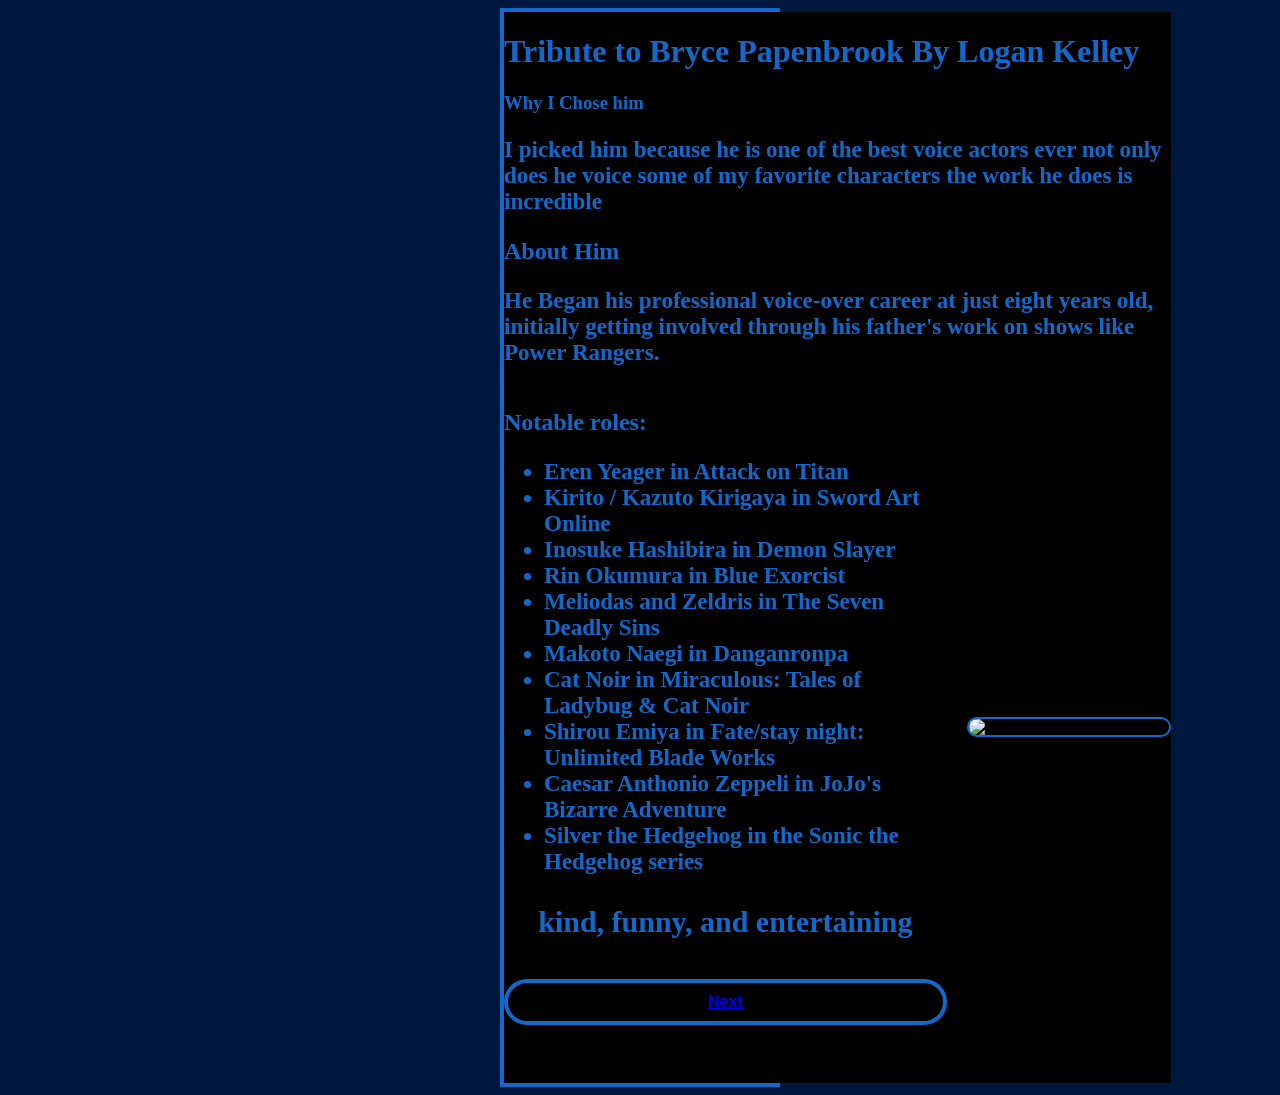
==== index.html @ 969e0305 "Initial commit" ====
<!DOCTYPE html>
<html>
<head>

    <link rel="stylesheet" href="style.css">
	<meta charset="utf-8">
	<meta name="viewport" content="width=device-width, initial-scale=1">
	<title>tribute</title>


</head>
<body>
	<div class="back">
<h1> Tribute to Bryce Papenbrook By Logan Kelley</h1>

<h3> Why I Chose him</h3>

<p> I picked him because he is one of the best voice actors ever not only does he voice some of my favorite characters the work he does is incredible</p>

<h2> About Him</h2>

<p> He Began his professional voice-over career at just eight years old, initially getting involved through his father's work on shows like Power Rangers.  </p>


<div class="container">
  <div class="text-content">
<h2> <b>Notable roles:</b></h2>

<ul>
    	
     <b> <li>Eren Yeager in Attack on Titan</li>
      <li>Kirito / Kazuto Kirigaya in Sword Art Online</li>
      <li>Inosuke Hashibira in Demon Slayer</li>
      <li>Rin Okumura in Blue Exorcist</li>
      <li>Meliodas and Zeldris in The Seven Deadly Sins</li>
      <li>Makoto Naegi in Danganronpa</li>
      <li>Cat Noir in Miraculous: Tales of Ladybug & Cat Noir</li>
      <li>Shirou Emiya in Fate/stay night: Unlimited Blade Works</li>
      <li>Caesar Anthonio Zeppeli in JoJo's Bizarre Adventure</li>
      <li>Silver the Hedgehog in the Sonic the Hedgehog series</li>

  </b>

</ul>
<p class="words"><b>kind, funny, and entertaining</b></p>
<button><a href="next.html">Next</a></button>
  </div>
<img src="C:\Users\LOGANKELLEY\OneDrive - Green Country Technology Center\Documents\tribute\imgs\Bryce_Papenbrook.jpg" class="right-imag">

</div>

<

</div>
</body>
</html>
---- style.css ----
p,h2,h1,h3,ul {
font-weight: bold;
color: #1269cc;
}

p,ul{
font-size: 23px;

}

.words{
  color: #1269cc;
  font-size: 30px;
  text-align: center;
  
}


.back{
	background-color: black;
  place-content: center;}

.font {
   font-family: "Times New Roman", Times, serif;

}


body {
	background-color:  #00183e;
	margin-left: 500px;
	margin-right: 500px;
	display: grid;
   
    border: solid 4px #1269cc;
}


.algin {
text-align: right;
}

.container {
  display: flex;         
  align-items: center;   
  gap: 20px;             

.text-content {
  flex: 1;

        
}

.right-imag {
  width: 200px;         
  height: auto;  
  border: solid 2px #1269cc;
  border-radius:   200px;
}



}

button {
font-weight: bold;
font-size: 16px;
color: #1269cc;
background-color: black;
border: solid 4px #1269cc;
border-radius: 50px;
display: block;
margin: 40px auto;
padding: 10px 200px;
}

.width {
 width: 300px;
 height: 300px;
text-align: right;



}
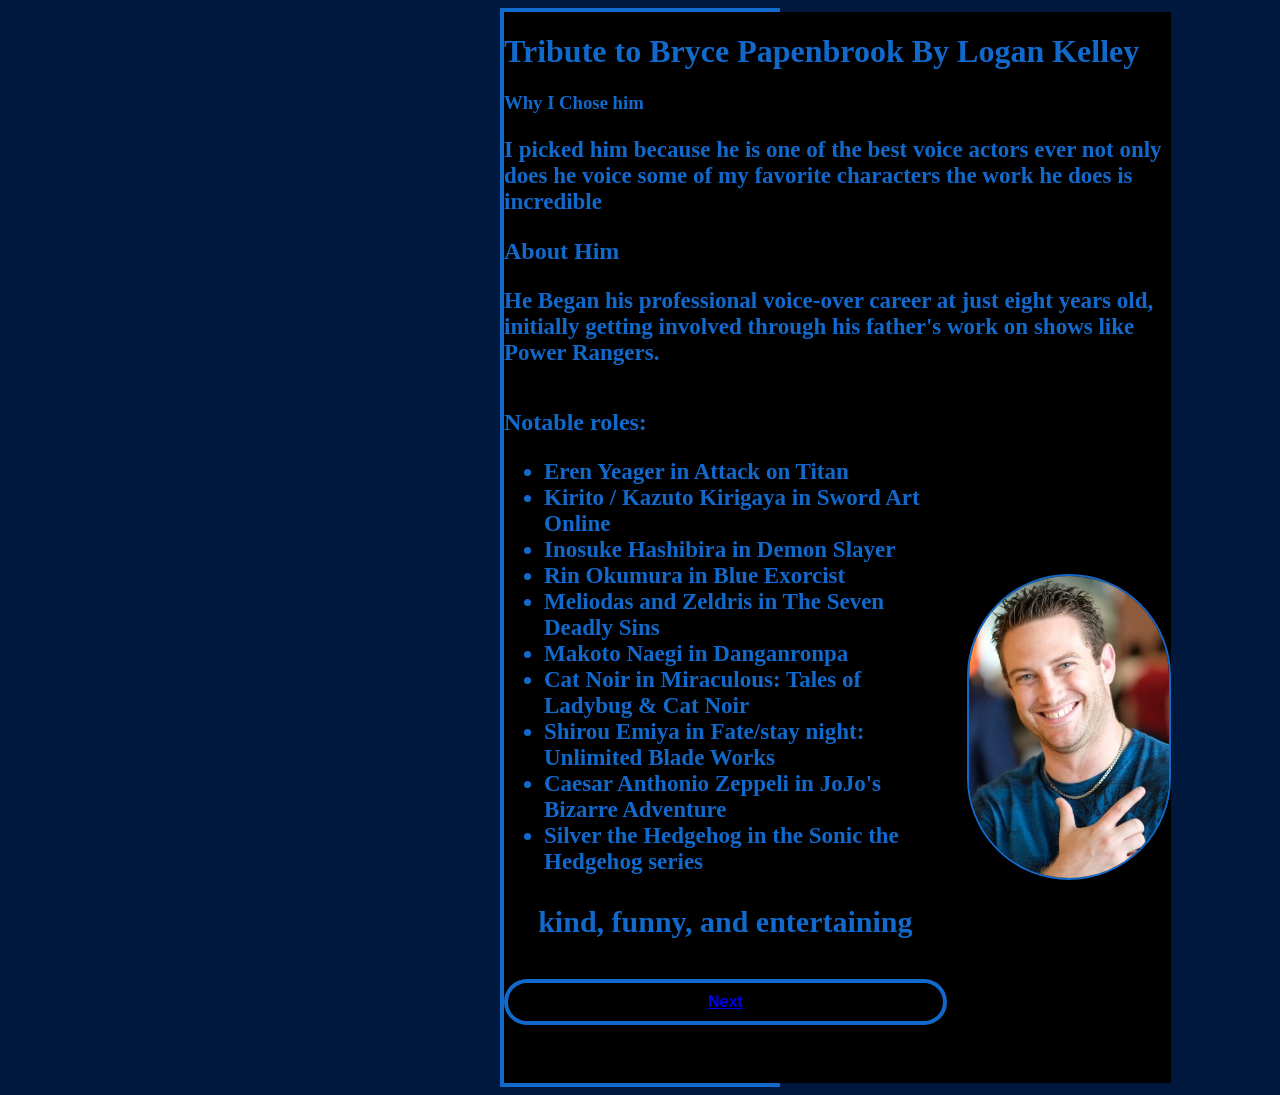
==== commit 368a449e: "fixed imgs" ====
--- a/index.html
+++ b/index.html
@@ -45,7 +45,7 @@
 <p class="words"><b>kind, funny, and entertaining</b></p>
 <button><a href="next.html">Next</a></button>
   </div>
-<img src="C:\Users\LOGANKELLEY\OneDrive - Green Country Technology Center\Documents\tribute\imgs\Bryce_Papenbrook.jpg" class="right-imag">
+<img src="imgs\Bryce_Papenbrook.jpg" class="right-imag">
 
 </div>
 
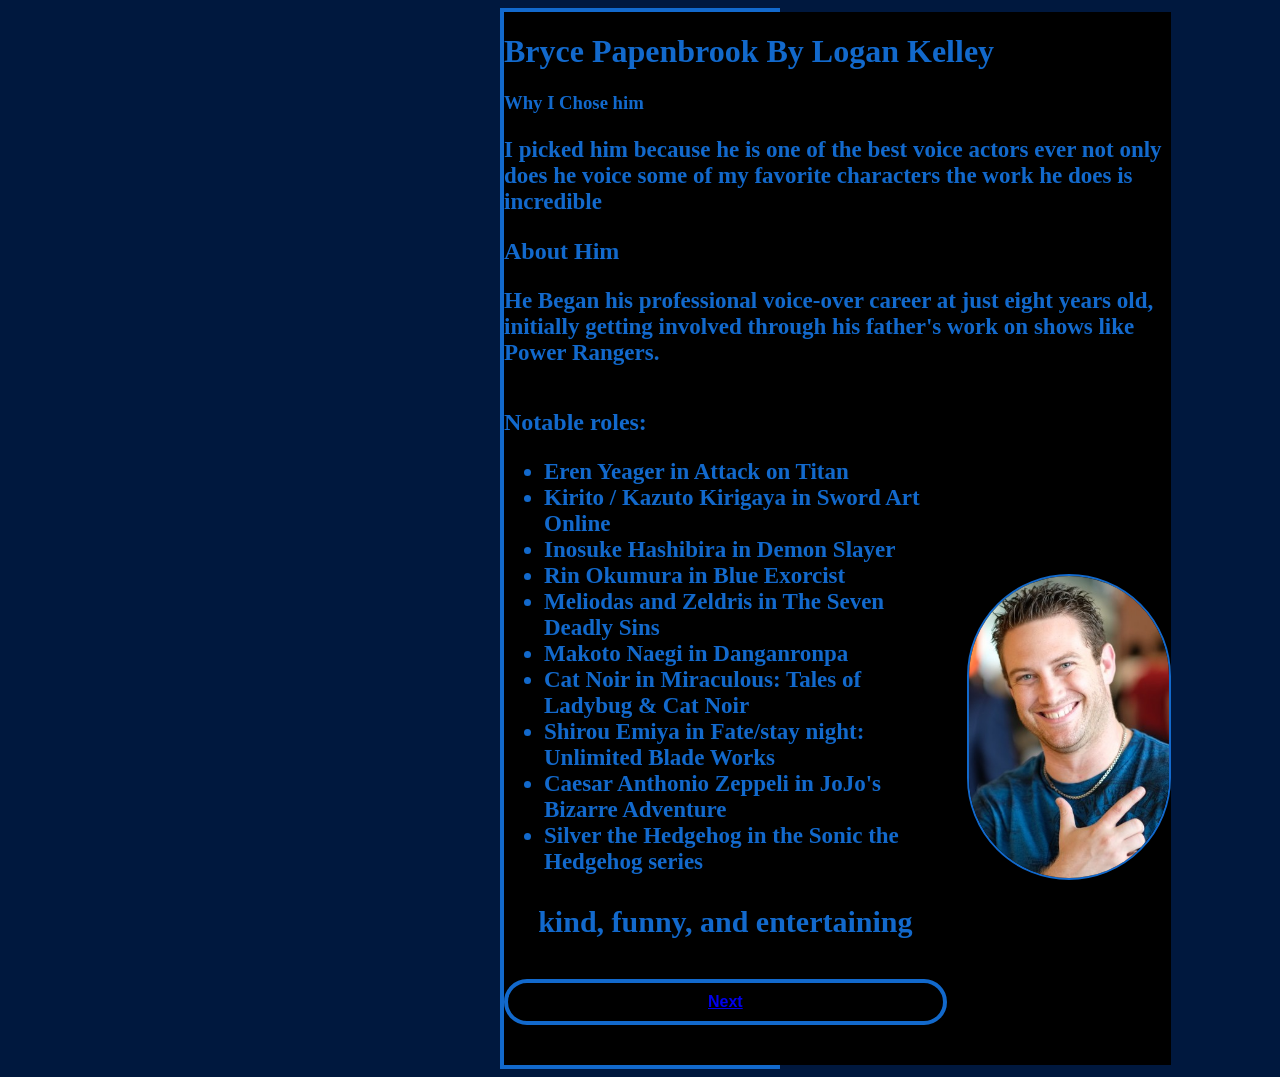
==== commit 15df393f: "w" ====
--- a/index.html
+++ b/index.html
@@ -11,7 +11,7 @@
 </head>
 <body>
 	<div class="back">
-<h1> Tribute to Bryce Papenbrook By Logan Kelley</h1>
+<h1> Bryce Papenbrook By Logan Kelley</h1>
 
 <h3> Why I Chose him</h3>
 
@@ -49,7 +49,7 @@
 
 </div>
 
-<
+
 
 </div>
 </body>
--- a/style.css
+++ b/style.css
@@ -55,7 +55,7 @@
   width: 200px;         
   height: auto;  
   border: solid 2px #1269cc;
-  border-radius:   200px;
+  border-radius:   250px;
 }
 
 
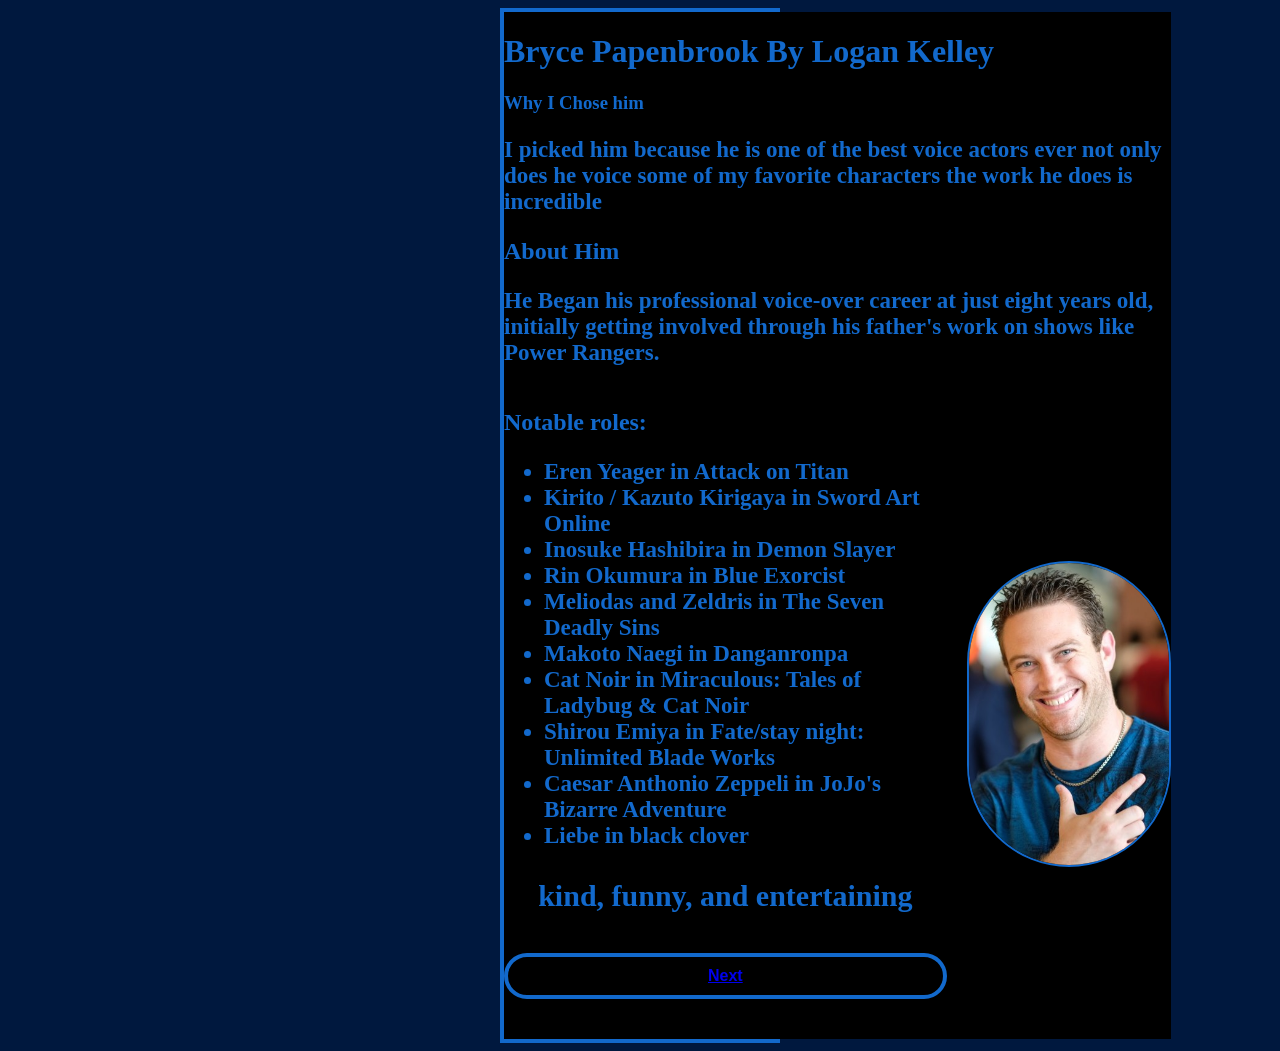
==== commit 890df66b: "e" ====
--- a/index.html
+++ b/index.html
@@ -37,7 +37,7 @@
       <li>Cat Noir in Miraculous: Tales of Ladybug & Cat Noir</li>
       <li>Shirou Emiya in Fate/stay night: Unlimited Blade Works</li>
       <li>Caesar Anthonio Zeppeli in JoJo's Bizarre Adventure</li>
-      <li>Silver the Hedgehog in the Sonic the Hedgehog series</li>
+      <li>Liebe in black clover</li>
 
   </b>
 
